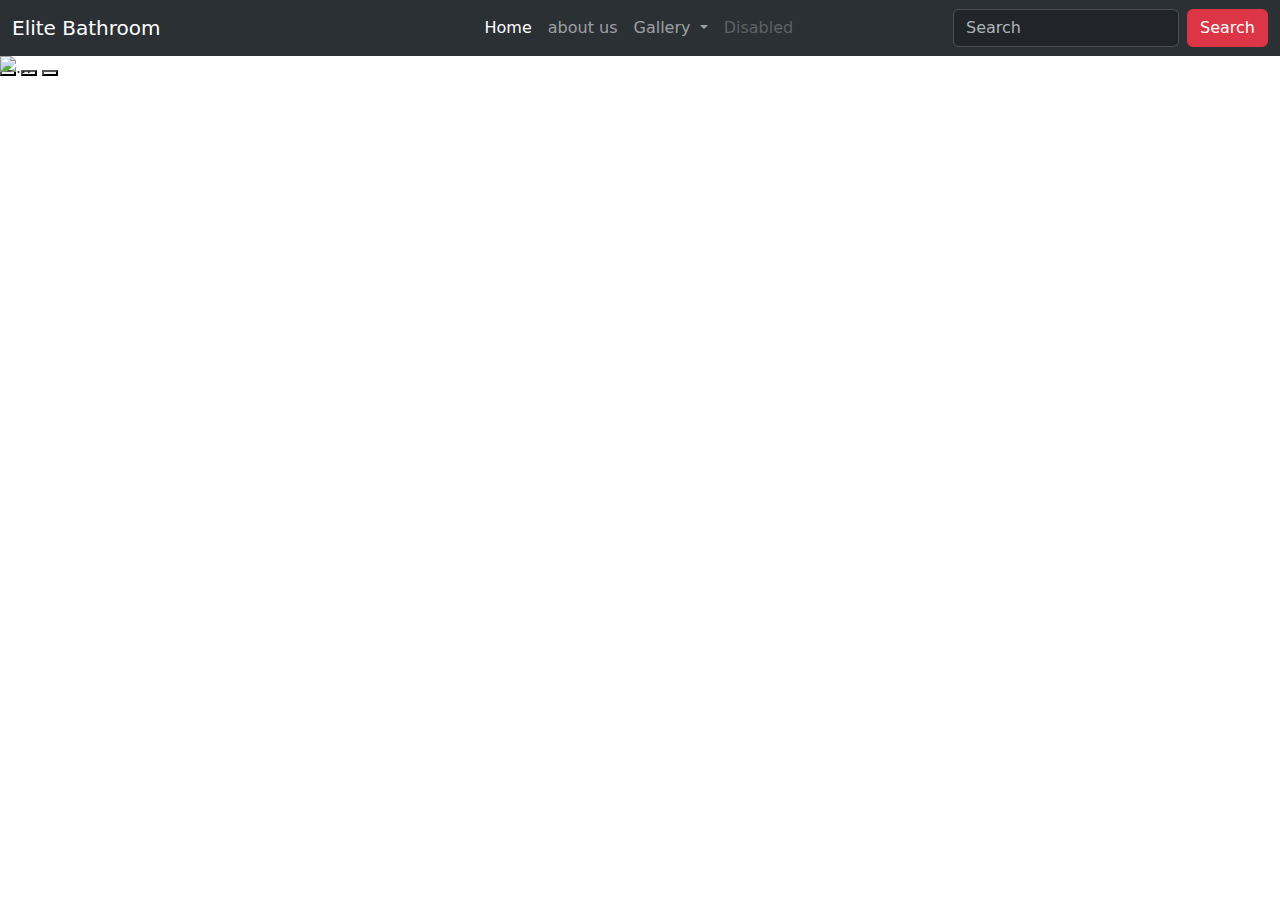
==== index.html @ a7e3de50 "starting wesite" ====
<!doctype html>
<html lang="en">
  <head>
    <meta charset="utf-8">
    <meta name="viewport" content="width=device-width, initial-scale=1">
    <title>Bootstrap demo</title>
    <link href="https://cdn.jsdelivr.net/npm/bootstrap@5.3.3/dist/css/bootstrap.min.css" rel="stylesheet" integrity="sha384-QWTKZyjpPEjISv5WaRU9OFeRpok6YctnYmDr5pNlyT2bRjXh0JMhjY6hW+ALEwIH" crossorigin="anonymous">
    <script src="https://cdn.jsdelivr.net/npm/bootstrap@5.3.3/dist/js/bootstrap.bundle.min.js" integrity="sha384-YvpcrYf0tY3lHB60NNkmXc5s9fDVZLESaAA55NDzOxhy9GkcIdslK1eN7N6jIeHz" crossorigin="anonymous"></script>
    <link rel="stylesheet" href="style.css">
</head>
  <body>
    <nav class="navbar bg-dark navbar-expand-lg bg-body-tertiary" data-bs-theme="dark">
        <div class="container-fluid">
          <a class="navbar-brand" href="#">Elite Bathroom</a>
          <button class="navbar-toggler" type="button" data-bs-toggle="collapse" data-bs-target="#navbarSupportedContent" aria-controls="navbarSupportedContent" aria-expanded="false" aria-label="Toggle navigation">
            <span class="navbar-toggler-icon"></span>
          </button>
          <div class="collapse navbar-collapse" id="navbarSupportedContent" style="margin-left: 300px;">
            <ul class="navbar-nav me-auto mb-2 mb-lg-0">
              <li class="nav-item">
                <a class="nav-link active" aria-current="page" href="#">Home</a>
              </li>
              <li class="nav-item">
                <a class="nav-link" href="#">about us</a>
              </li>
              <li class="nav-item dropdown">
                <a class="nav-link dropdown-toggle" href="#" role="button" data-bs-toggle="dropdown" aria-expanded="false">
                  Gallery
                </a>
                <ul class="dropdown-menu">
                  <li><a class="dropdown-item" href="photos.html">Photos</a></li>
                  <li><a class="dropdown-item" href="#">Another action</a></li>
                  <li><hr class="dropdown-divider"></li>
                  <li><a class="dropdown-item" href="#">Something else here</a></li>
                </ul>
              </li>
              <li class="nav-item">
                <a class="nav-link disabled" aria-disabled="true">Disabled</a>
              </li>
            </ul>
            <form class="d-flex" role="search">
              <input class="form-control me-2" type="search" placeholder="Search" aria-label="Search">
              <button class="btn btn-danger" type="submit">Search</button>
            </form>
          </div>
        </div>
      </nav>

      <div id="carouselExampleAutoplaying" class="carousel slide" data-bs-ride="carousel">
        <div class="carousel-inner">
        <div class="carousel-item active">
          <button type="button" data-bs-target="#carouselExampleCaptions" data-bs-slide-to="0" class="active" aria-current="true" aria-label="Slide 1"></button>
          <button type="button" data-bs-target="#carouselExampleCaptions" data-bs-slide-to="1" aria-label="Slide 2"></button>
          <button type="button" data-bs-target="#carouselExampleCaptions" data-bs-slide-to="2" aria-label="Slide 3"></button>
        </div>
        <div class="carousel-inner">
          <div class="carousel-item active">
            <img src="./img/wc1.jpg" class="d-block w-100 h-100" alt="...">
            <div class="carousel-caption d-none d-md-block">
              <h5>The best bathroom</h5>
              <p>Some representative placeholder content for the first slide.</p>
            </div>
          </div>
          <div class="carousel-item">
            <img src="./img/wc2.jpg" class="d-block w-100 h-100" alt="...">
            <div class="carousel-caption d-none d-md-block">
              <h5>Second slide label</h5>
              <p>Some representative placeholder content for the second slide.</p>
            </div>
          </div>
          <div class="carousel-item">
            <img src="./img/wc3.jpg" class="d-block w-100 h-100" alt="...">
            <div class="carousel-caption d-none d-md-block">
              <h5>Third slide label</h5>
              <p>Some representative placeholder content for the third slide.</p>
            </div>
          </div>
        </div>
        <button class="carousel-control-prev" type="button" data-bs-target="#carouselExampleCaptions" data-bs-slide="prev">
          <span class="carousel-control-prev-icon" aria-hidden="true"></span>
          <span class="visually-hidden">Previous</span>
        </button>
        <button class="carousel-control-next" type="button" data-bs-target="#carouselExampleCaptions" data-bs-slide="next">
          <span class="carousel-control-next-icon" aria-hidden="true"></span>
          <span class="visually-hidden">Next</span>
        </button>
      </div>

  </body>
</html>
---- style.css ----
h5{
    font-size: 40px;
    color: aqua;
}

navbar-brand {
    color: red;
    font-size: 40px;

}
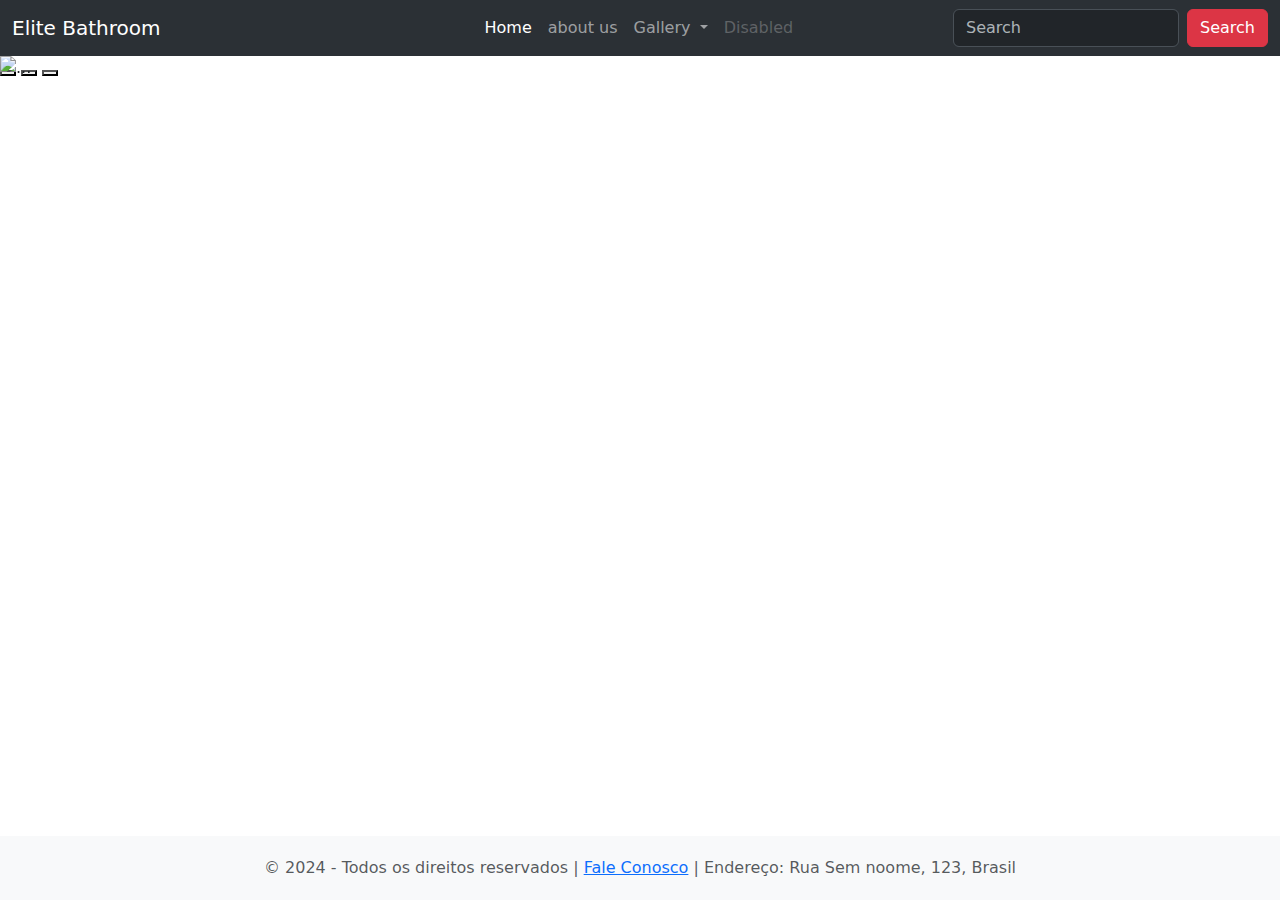
==== commit c4789eb5: "adiçao de  about us e footer" ====
--- a/index.html
+++ b/index.html
@@ -21,7 +21,7 @@
                 <a class="nav-link active" aria-current="page" href="#">Home</a>
               </li>
               <li class="nav-item">
-                <a class="nav-link" href="#">about us</a>
+                <a class="nav-link" href="aboutus.html">about us</a>
               </li>
               <li class="nav-item dropdown">
                 <a class="nav-link dropdown-toggle" href="#" role="button" data-bs-toggle="dropdown" aria-expanded="false">
@@ -87,4 +87,22 @@
       </div>
 
   </body>
+
+  <style>
+    .footer {
+        background-color: #f8f9fa;
+        padding: 20px 0;
+        position: fixed;
+        bottom: 0;
+        width: 100%;
+        text-align: center;
+    }
+  </style>
+  
+  <footer class="footer">
+    <div class="container">
+        <span class="text-muted">© 2024 - Todos os direitos reservados | <a href="#">Fale Conosco</a> |
+           Endereço: Rua Sem noome, 123, Brasil</span>
+    </div>
+  </footer>
 </html>